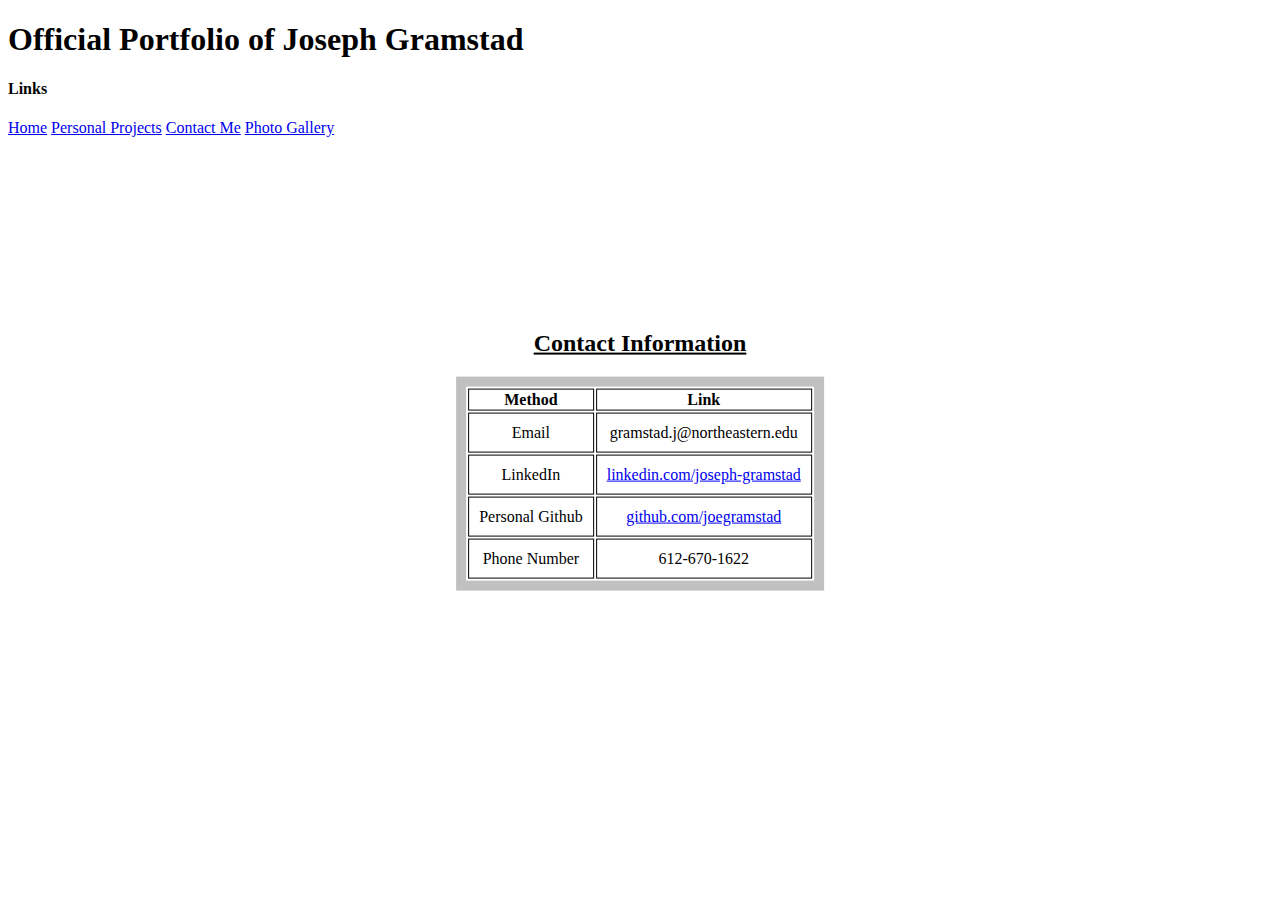
==== contact/index.html @ 20efb302 "initial commit" ====
<!DOCTYPE html>
<head>
    <meta charset="UTF-8">
    <meta name="viewport" content="width=device-width">
    <link rel="stylesheet" href="universalStyle.css">
    <link rel="stylesheet" href="contactStyle.css">
    <title>Contact Info</title>
</head>
<body>
<div class="headerBox">
    <h1> Official Portfolio of Joseph Gramstad </h1>
</div>
<div class="navBar">
    <div>
        <h4 id="linkHeader"> Links </h4>
    </div>
    <div class="links">
        <span><a href="index.html">Home</a></span>
        <span><a href="projects.html">Personal Projects</a></span>
        <span><a href="contact.html" id="onTab">Contact Me</a></span>
        <span><a href="photos.html">Photo Gallery</a></span>
    </div>
</div>
<div id="contactBox">
    <h2>Contact Information</h2>
    <div></div>
    <table id="contactInfo">
        <tr>
            <th>Method</th>
            <th>Link</th>
        </tr>
        <tr>
            <td>Email</td>
            <td>gramstad.j@northeastern.edu</td>
        </tr>
        <tr>
            <td>LinkedIn</td>
            <td><a href="https://www.linkedin.com/in/joseph-gramstad/">linkedin.com/joseph-gramstad</a></td>
        </tr>
        <tr>
            <td>Personal Github</td>
            <td><a href=https://github.com/joegramstad">github.com/joegramstad</a></td>
        </tr>
        <tr>
            <td>Phone Number</td>
            <td>612-670-1622</td>
        </tr>
    </table>
</div>

</body>
</html>
---- contact/contactStyle.css ----
#contactBox {
    position: absolute;
    top: 50%;
    left: 50%;
    transform: translate(-50%, -50%);
    text-align: center;
}

table {
    border: silver 10px solid;
}

th {
    border: 1px solid;
}

td {
    border: 1px solid;
    padding: 10px;
}

h2 {
    text-decoration: underline;
}
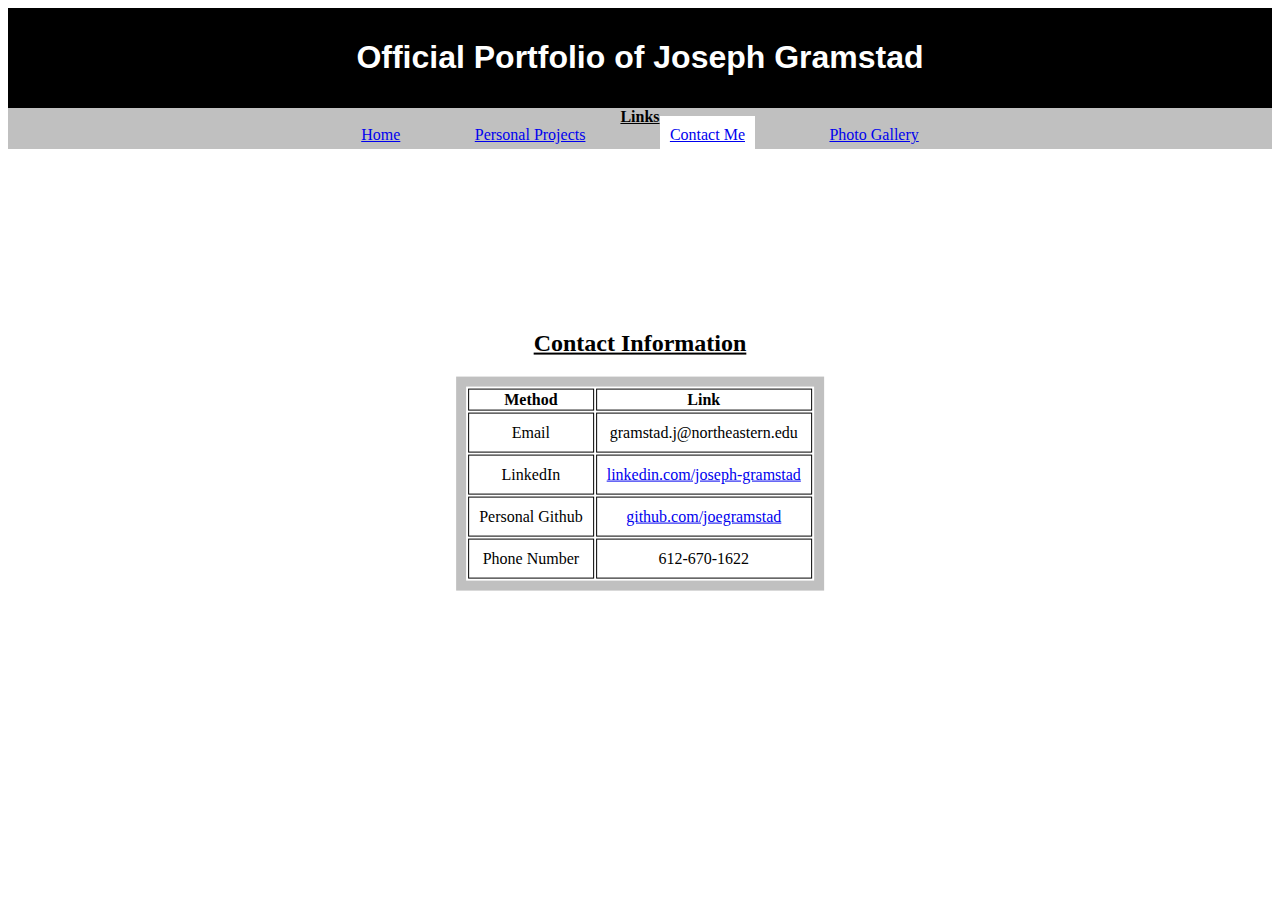
==== commit bd46c149: "update file structure" ====
--- a/contact/index.html
+++ b/contact/index.html
@@ -1,8 +1,9 @@
 <!DOCTYPE html>
+<html lang="en">
 <head>
     <meta charset="UTF-8">
     <meta name="viewport" content="width=device-width">
-    <link rel="stylesheet" href="universalStyle.css">
+    <link rel="stylesheet" href="../universalStyle.css">
     <link rel="stylesheet" href="contactStyle.css">
     <title>Contact Info</title>
 </head>
--- a/universalStyle.css
+++ b/universalStyle.css
@@ -0,0 +1,60 @@
+h1 {
+    font-family: "Goudy Bookletter 1911", sans-serif;
+}
+
+p, ul, li {
+    font-size: large;
+}
+
+.headerBox {
+    background-color: black;
+    color: white;
+    text-align: center;
+    width: 100%;
+    padding-top: 10px;
+    padding-bottom: 10px;
+}
+
+.navBar {
+    position: sticky;
+    top: 0;
+    background-color: silver;
+}
+
+.links {
+    display: flex;
+    justify-content: space-around;
+    padding-bottom: 5px;
+}
+
+#linkHeader {
+    text-align: center;
+    margin-bottom: 0;
+    margin-top: 0;
+    text-decoration: underline;
+}
+
+#onTab {
+    background-color: white;
+    padding: 10px;
+}
+
+
+@media(min-width: 900px) {
+    img {
+        border: black 10px solid;
+    }
+
+    .links {
+        margin-left: 25%;
+        margin-right: 25%;
+    }
+}
+
+@media(max-width: 900px) {
+    #onTab {
+        padding: 0;
+    }
+}
+
+
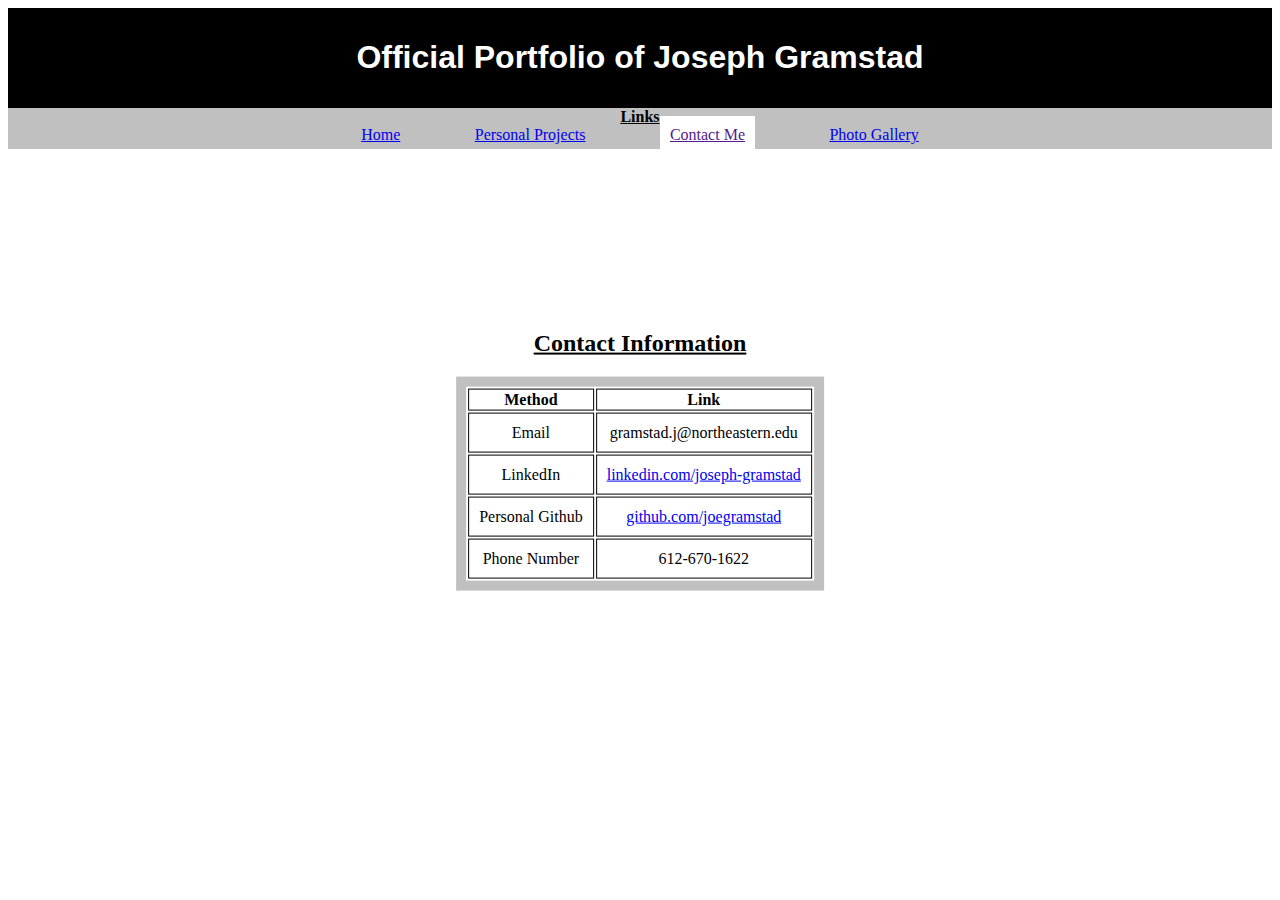
==== commit 96875c82: "test failed .. updating" ====
--- a/contact/index.html
+++ b/contact/index.html
@@ -16,10 +16,10 @@
         <h4 id="linkHeader"> Links </h4>
     </div>
     <div class="links">
-        <span><a href="index.html">Home</a></span>
-        <span><a href="projects.html">Personal Projects</a></span>
-        <span><a href="contact.html" id="onTab">Contact Me</a></span>
-        <span><a href="photos.html">Photo Gallery</a></span>
+        <span><a href="../">Home</a></span>
+        <span><a href="../projects/">Personal Projects</a></span>
+        <span><a href="" id="onTab">Contact Me</a></span>
+        <span><a href="../photos/">Photo Gallery</a></span>
     </div>
 </div>
 <div id="contactBox">
